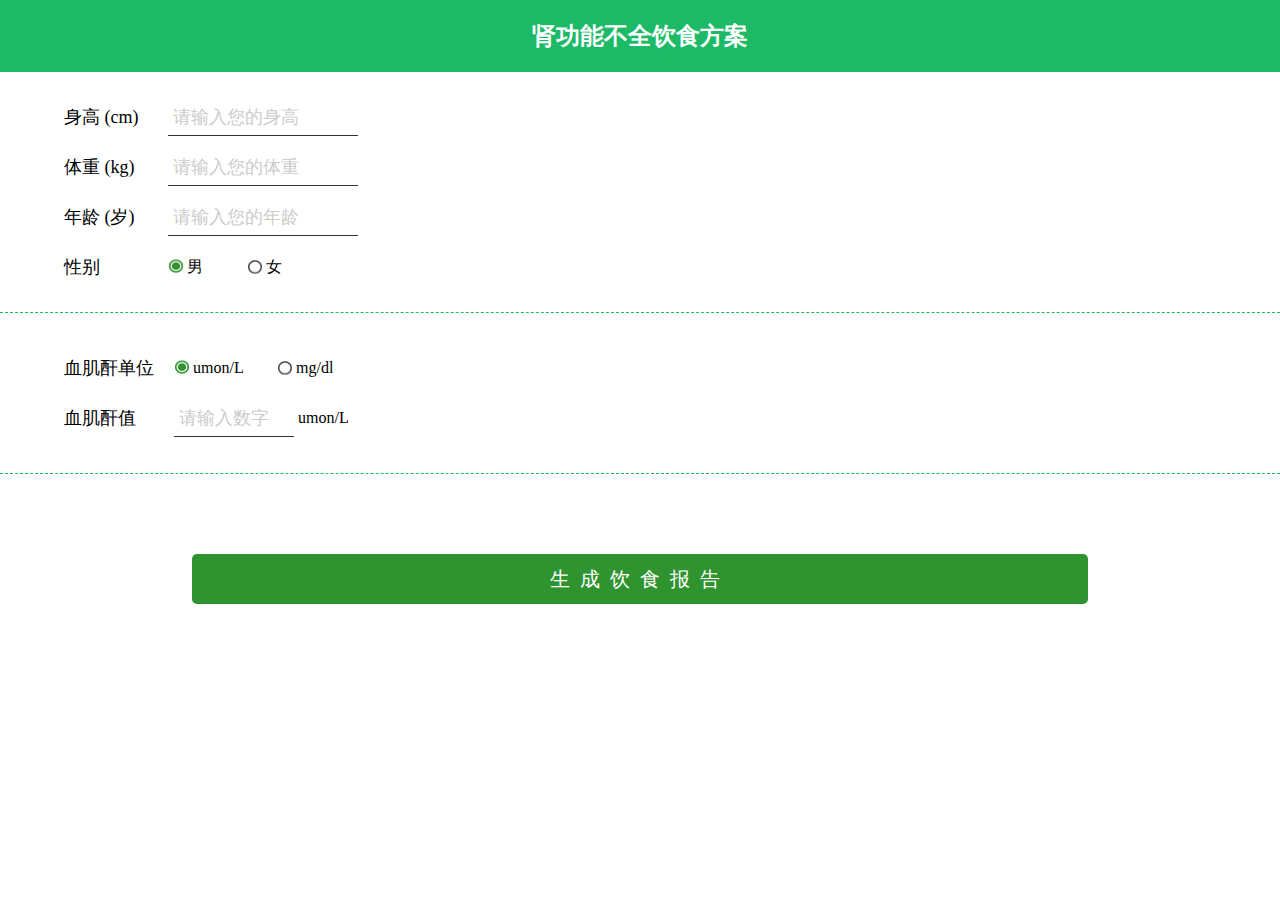
==== index.html @ a1b451ee "all" ====
<!DOCTYPE html>
<html lang="en">
<head>
	<meta charset="UTF-8">
	<meta name='viewport' content='width=device-width, initial-scale=1.0, maximum-scale=1.0, user-scalable=0'>
	<meta name="applicable-device" content="mobile">
	<title>营养计算首页</title>
	<link rel="stylesheet" href="css/count.css" type="text/css">
</head>
<body>
	<div class="header">
		<h1>肾功能不全饮食方案</h1>
	</div>
	<div class="main">
		<form action="" id="form" method="post">
			<div class="form-top">
				<ul class="form-top-l">
					<li>身高 (cm)</li>
					<li>体重 (kg)</li>
					<li>年龄 (岁)</li>
					<li>性别 </li>
				</ul>
				<ul class="form-top-r">
					<li><input type="text" class="height" placeholder="请输入您的身高" onfocus="this.placeholder='';" onblur="this.placeholder='请输入您的身高'"><span class="no"></span></li>
					<li><input type="text" class="weight" placeholder="请输入您的体重" onfocus="this.placeholder='';" onblur="this.placeholder='请输入您的体重'"><span class="no"></span></li>
					<li><input type="text" class="age" placeholder="请输入您的年龄" onfocus="this.placeholder='';" onblur="this.placeholder='请输入您的年龄'"><span class="no"></span></li>
					<li><span class="man select sex"></span> 男 <span class="woman select sex"></span> 女</li>
				</ul>
			</div>
			<div class="form-under">
				<ul class="form-under-l">
					<li>血肌酐单位</li>
					<li>血肌酐值</li>
				</ul>
				<ul class="form-under-r">
					<li><span class="select umon unit"></span> umon/L <span class="select mg unit"></span> mg/dl</li>
					<li><input type="text" placeholder="请输入数字" onfocus="this.placeholder='';" onblur="this.placeholder='请输入数字'"><span class="wrong"></span> umon/L</li>
				</ul>
			</div>
			<div class="report"><a href="diet.html">生成饮食报告</a></div>
		</form>
	</div>
</body>
<script type="text/javascript" src="js/count.js"></script>
</html>
---- css/count.css ----
*{
	padding: 0;
	margin: 0;
	box-sizing:border-box;
}
body{
	font-family:  Microsoft YaHei;
	background-color: #fff;
}
a{
	text-decoration: none;
}
ul,ol,li{
	list-style:none
}
input,img{
	vertical-align:middle;
}
.header{
	width: 100%;
	background-color: #1CBA66;
}
.header h1{
	color: #fff;
	text-align: center;
	padding: 20px 0;
	font-size: 24px;
}

/*--------------------首页--------------------*/
.form-top{
	margin: 20px auto;
}
.form-under{
	border: 1px dashed #1CBA66;
	border-width: 1px 0 1px 0;
	padding: 30px 0;
}
.form-top,.form-under{
	overflow: hidden;
}
.form-top-l,.form-under-l,.form-under-r,.form-top-r{
	float: left;
}
.form-under-l,.form-top-l{
	margin-left: 5%;
	font-size: 18px;
	color: #000;
}
.form-top-l{
	margin-right: 30px;
}
.form-under-l{
	margin-right: 20px;
}
#form ul li{
	line-height: 50px;
}
.form-top input[type="text"]{
	width: 190px;
	height: 35px;
	line-height: 35px;
	border: 1px solid #333;
	border-width: 0 0 1px 0;
	outline: none;
	font-size: 18px;
	background-color: #fff;
	text-indent: 5px;
}
form ::-webkit-input-placeholder{
	color: #ccc;
	font-size: 18px;
}
.form-under-r input[type="text"]{
	width: 120px;
	height: 35px;
	line-height: 35px;
	border: 1px solid #333;
	border-width: 0 0 1px 0;
	outline: none;
	font-size: 18px;
	background-color: #fff;
	text-indent: 5px;
}
form .select{
	display: inline-block;
	width: 15px;
	height: 15px;
	vertical-align: -2px;
	background: url(../images/select.png) no-repeat;
	background-size: 90%;
}
.form-top-r .man{
	background-position: 1px -18px;
}
.form-top-r .woman{
	background-position: 1px 1px;
	margin-left: 40px;
}
.form-under-r .umon{
	background-position: 1px -18px;
}
.form-under-r .mg{
	background-position: 1px 1px;
	margin-left: 30px;
}
.report a{
	display: block;
	width: 70%;
	height: 50px;
	line-height: 50px;
	text-decoration: none;
	text-align: center;
	margin: 80px auto;
	background-color: #2F9330;
	border-radius: 5px;
	color: #fff;
	font-size: 20px;
	letter-spacing: 10px;
	border: none;
}
.form-top-r li,.form-under-r li{
	position: relative;
}
.error,.err{
	display: inline-block;
	width: 20px;
	height: 20px;
	position: absolute;
	right: 5px;
	bottom: 15px;
	background: url(../images/error.png) no-repeat;
	background-size: 80%;
}
.err{
	left: 55%;
}

/*----------------------饮食报告-----------------*/
.info{
	background-color: #F2FBF6;
	padding: 20px 0;
	border-bottom: 1px solid #737373;
}
.info .time{
	color: #000;
	font-weight: bold;
	font-size: 18px;
}
.info .info-wrap{
	width: 90%;
	margin: 0 auto;
}
.info p{
	font-size: 16px;
	margin: 25px 0;
	font-weight: 600;
	color: #010A05;
}
.info span{
	color: #1CBA66;
}
.list{
	background-color: #fff;
	padding: 20px 0;
}
.list h2{
	color: #1CBA66;
	font-size: 18px;
	width: 95%;
	margin-left: 5%;
	height: 30px;
	line-height: 25px;
	border: 1px solid #1CBA66;
	border-width: 0 0 1px 0;
} 
.list h3{
	font-size: 18px;
	color: #000;
}
.list a{
	color: #0099FF;
	font-size: 16px;
	font-weight: 500;
}
.list ul span{
	font-size: 16px;
}
.list .hun,.su,.hot{
	width: 95%;
	margin-left: 5%;
}
.list .hun,.su{
	border-bottom: 1px dashed #333;
}
.list ul li{
	overflow: hidden;
	line-height: 35px;
}
.list ul .hun-l{
	float: left;
}
.list ul .hun-r{
	float: right;
	margin-right: 5%;
}
.list i{
	display: inline-block;
	width: 20px;
	height: 20px;
	vertical-align: middle;
	background: url(../images/food.png) no-repeat;
	background-size: 90%;
	margin:  0 5px 0 20px;
}
.list i.egg{
	background-position: 1px -23px;
}
.list i.greens{
	background-position: -2px -44px;
}
.list i.fruits{
	background-position: -2px -65px;
}
.list i.rice{
	background-position: -2px -84px;
}
.list i.flour{
	background-position: -2px -105px;
}
.list li .btm{
	margin-left: 23px;
}

/*---------------------食物清单----------------------*/
.food-sorts{
	background-color: #fff;
	overflow: hidden;
	width: 100%;
	border-bottom: 1px solid #333;
	padding: 20px 7% 0px 5%;
}
.food-sorts li{
	float: left;
	color: #000;
	font-size: 18px;
	padding-bottom: 3px;
}
.food-sorts .second{
	margin-left: 15%;
}
.food-sorts .last{
	float: right;
}
.three-columns{
	width: 100%;
}
.three-columns .eat-top,.eat-btm{
	background-color: #fff;
	margin-top: 5px;
	border-left: 5px solid #1CBA66;  
	border-top: 1px solid #999;
	border-bottom: 1px solid #999;
}
.eat ul li{
	border-bottom: 1px dashed #999;
	overflow: hidden;
	font-size: 14px;
	padding: 10px 0;
}
.eat ul li .eat-l{
	float: left;
	width: 70%;
}
.eat ul li .eat-r{
	float: right;
	margin-right: 3%;
}
.eat .tit{
	border-bottom: 1px solid #999;
	font-size: 16px;
	padding: 15px 0 5px;
	overflow: hidden;
}
.eat ul li,.tit{
	margin-left: 3%;
}
.eat ul .last{
	border-bottom: none;
}
.eat .tit .red{
	color: red;
	display: inline-block;
	float: right;
	margin-right: 3%;
}
.eat .tit i{
	display: inline-block;
	width: 20px;
	height: 20px;
	vertical-align: -4px;
	margin-right: 5px;
	background: url(../images/food.png) no-repeat;
	background-size: 90%;
}
.eat .tit .dan{
	background-position: 1px -21px;
}
.eat .tit .fruit{
	background-position: 1px -64px;
}
.eat .tit .greens{
	background-position: 1px -44px;
}
.eat .tit .oil{
	background-position: 1px -127px;
}
.three-columns .change{
	display: none;
}
.download{
	width: 60%;
	height: 40px;
	line-height: 40px;
	background-color: #2F9330; 
	margin: 50px auto;
	text-align: center;
	color: #fff;
	font-size: 18px;
	letter-spacing: 5px;
	border-radius: 5px;
}
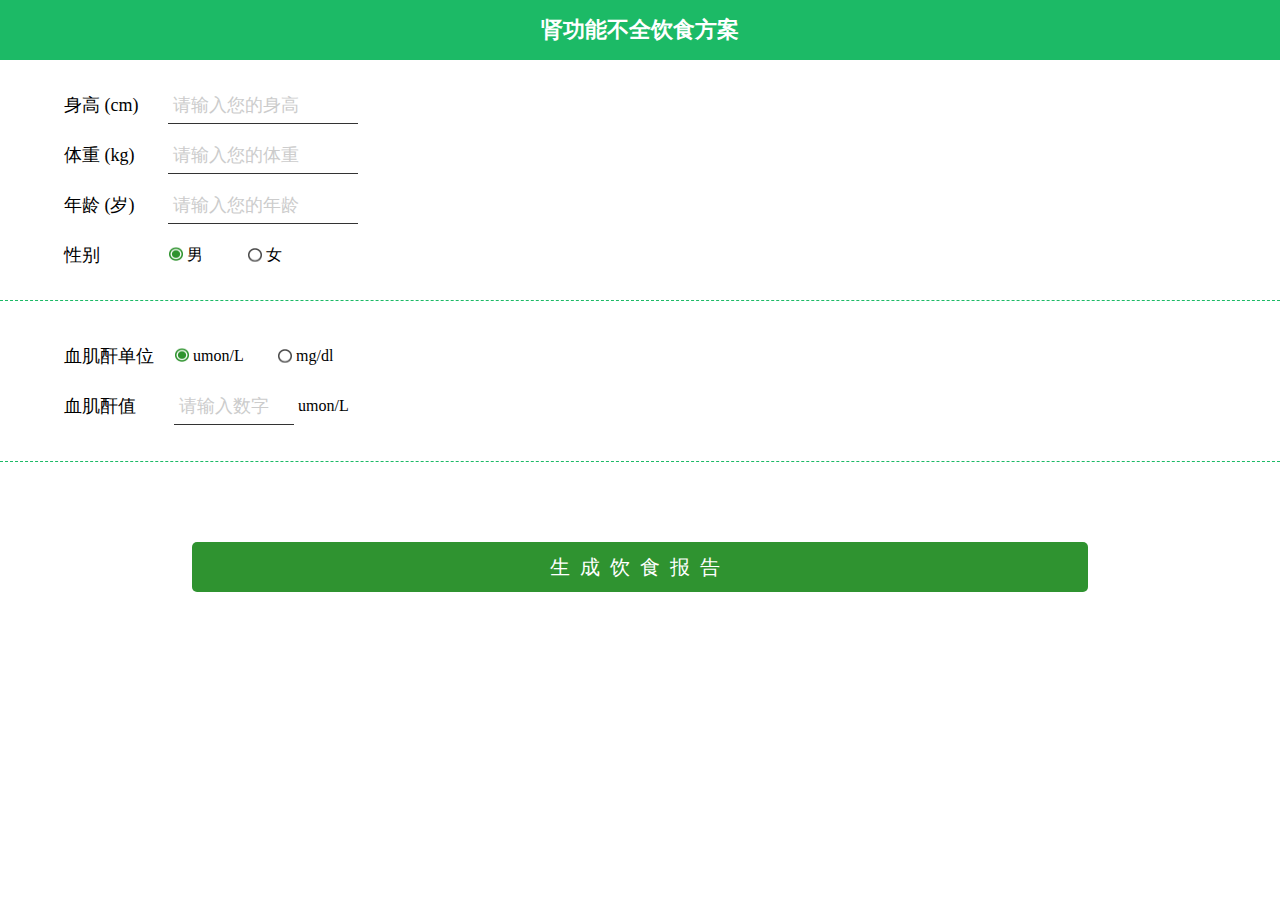
==== commit 70b7862d: "update" ====
--- a/index.html
+++ b/index.html
@@ -21,9 +21,9 @@
 					<li>性别 </li>
 				</ul>
 				<ul class="form-top-r">
-					<li><input type="text" class="height" placeholder="请输入您的身高" onfocus="this.placeholder='';" onblur="this.placeholder='请输入您的身高'"><span class="no"></span></li>
-					<li><input type="text" class="weight" placeholder="请输入您的体重" onfocus="this.placeholder='';" onblur="this.placeholder='请输入您的体重'"><span class="no"></span></li>
-					<li><input type="text" class="age" placeholder="请输入您的年龄" onfocus="this.placeholder='';" onblur="this.placeholder='请输入您的年龄'"><span class="no"></span></li>
+					<li><input type="text" class="height" placeholder="请输入您的身高" ><span class="no"></span></li>
+					<li><input type="text" class="weight" placeholder="请输入您的体重" ><span class="no"></span></li>
+					<li><input type="text" class="age" placeholder="请输入您的年龄" ><span class="no"></span></li>
 					<li><span class="man select sex"></span> 男 <span class="woman select sex"></span> 女</li>
 				</ul>
 			</div>
@@ -34,7 +34,7 @@
 				</ul>
 				<ul class="form-under-r">
 					<li><span class="select umon unit"></span> umon/L <span class="select mg unit"></span> mg/dl</li>
-					<li><input type="text" placeholder="请输入数字" onfocus="this.placeholder='';" onblur="this.placeholder='请输入数字'"><span class="wrong"></span> umon/L</li>
+					<li><input type="text" placeholder="请输入数字"><span class="wrong"></span> umon/L</li>
 				</ul>
 			</div>
 			<div class="report"><a href="diet.html">生成饮食报告</a></div>
@@ -42,4 +42,5 @@
 	</div>
 </body>
 <script type="text/javascript" src="js/count.js"></script>
+<script type="text/javascript" src="js/form.js"></script>
 </html>--- a/css/count.css
+++ b/css/count.css
@@ -23,8 +23,8 @@
 .header h1{
 	color: #fff;
 	text-align: center;
-	padding: 20px 0;
-	font-size: 24px;
+	padding: 15px 0;
+	font-size: 22px;
 }
 
 /*--------------------首页--------------------*/
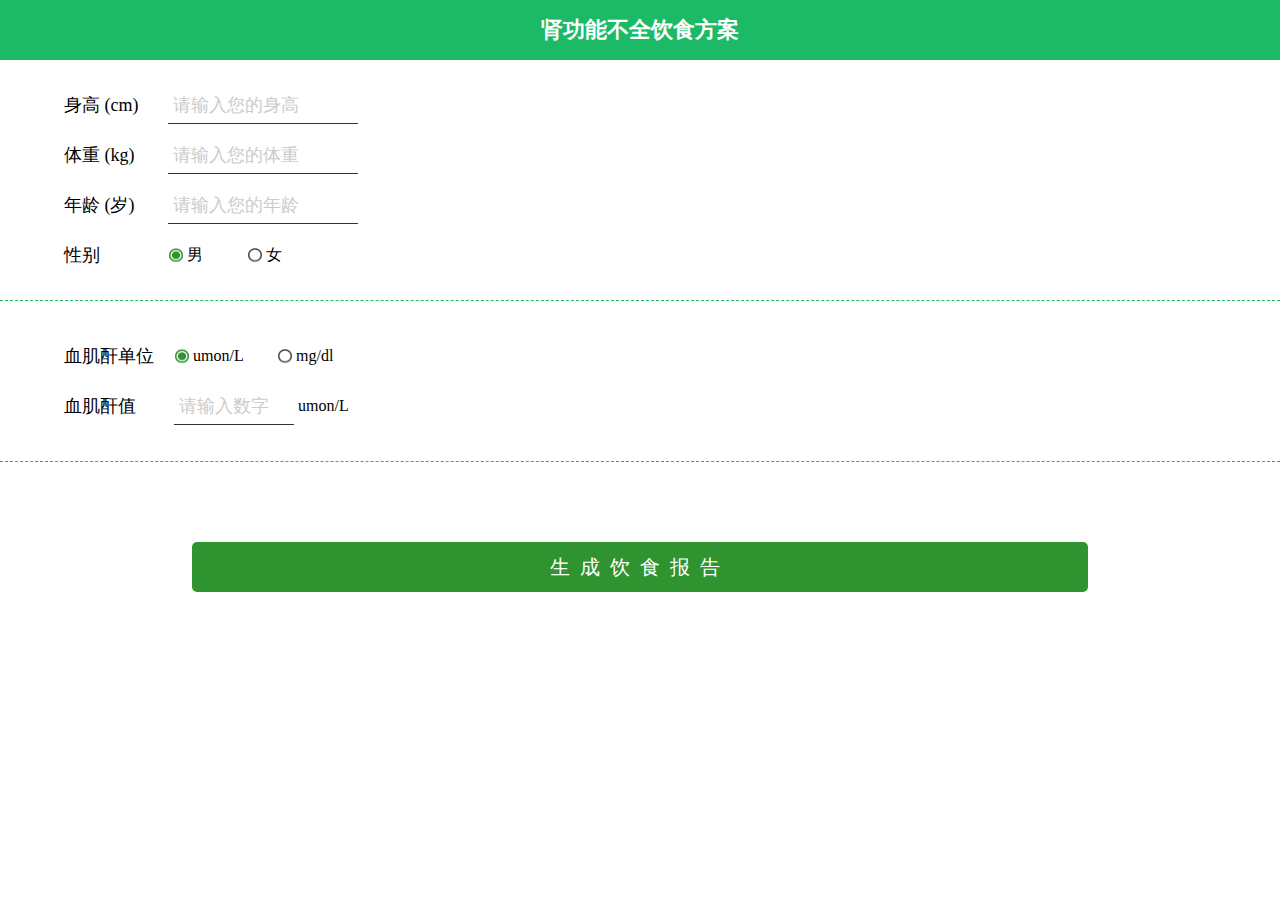
==== commit 9694f828: "update" ====
--- a/index.html
+++ b/index.html
@@ -12,7 +12,7 @@
 		<h1>肾功能不全饮食方案</h1>
 	</div>
 	<div class="main">
-		<form action="" id="form" method="post">
+		<form action="" id="form" method="post" >
 			<div class="form-top">
 				<ul class="form-top-l">
 					<li>身高 (cm)</li>
@@ -21,9 +21,9 @@
 					<li>性别 </li>
 				</ul>
 				<ul class="form-top-r">
-					<li><input type="text" class="height" placeholder="请输入您的身高" ><span class="no"></span></li>
-					<li><input type="text" class="weight" placeholder="请输入您的体重" ><span class="no"></span></li>
-					<li><input type="text" class="age" placeholder="请输入您的年龄" ><span class="no"></span></li>
+					<li><input type="text" class="height" placeholder="请输入您的身高" name="tall" value="" required><span class="no"></span></li>
+					<li><input type="text" class="weight" placeholder="请输入您的体重" name="heavy" value=""><span class="no"></span></li>
+					<li><input type="text" class="age" placeholder="请输入您的年龄" name="year" value=""><span class="no"></span></li>
 					<li><span class="man select sex"></span> 男 <span class="woman select sex"></span> 女</li>
 				</ul>
 			</div>
@@ -34,7 +34,7 @@
 				</ul>
 				<ul class="form-under-r">
 					<li><span class="select umon unit"></span> umon/L <span class="select mg unit"></span> mg/dl</li>
-					<li><input type="text" placeholder="请输入数字"><span class="wrong"></span> umon/L</li>
+					<li><input type="text" placeholder="请输入数字" name="num" value=""><span class="wrong"></span> umon/L</li>
 				</ul>
 			</div>
 			<div class="report"><a href="diet.html">生成饮食报告</a></div>
--- a/css/count.css
+++ b/css/count.css
@@ -91,14 +91,14 @@
 	background-size: 90%;
 }
 .form-top-r .man{
-	background-position: 1px -18px;
+	background-position: 1px -17px;
 }
 .form-top-r .woman{
 	background-position: 1px 1px;
 	margin-left: 40px;
 }
 .form-under-r .umon{
-	background-position: 1px -18px;
+	background-position: 1px -17px;
 }
 .form-under-r .mg{
 	background-position: 1px 1px;
@@ -235,22 +235,18 @@
 /*---------------------食物清单----------------------*/
 .food-sorts{
 	background-color: #fff;
-	overflow: hidden;
 	width: 100%;
 	border-bottom: 1px solid #333;
-	padding: 20px 7% 0px 5%;
+	padding: 20px 5% 0 5%;
+	display:-webkit-flex;
+	display:flex;
+	-webkit-justify-content:space-between;
+	justify-content:space-between;
 }
 .food-sorts li{
-	float: left;
 	color: #000;
 	font-size: 18px;
 	padding-bottom: 3px;
-}
-.food-sorts .second{
-	margin-left: 15%;
-}
-.food-sorts .last{
-	float: right;
 }
 .three-columns{
 	width: 100%;
